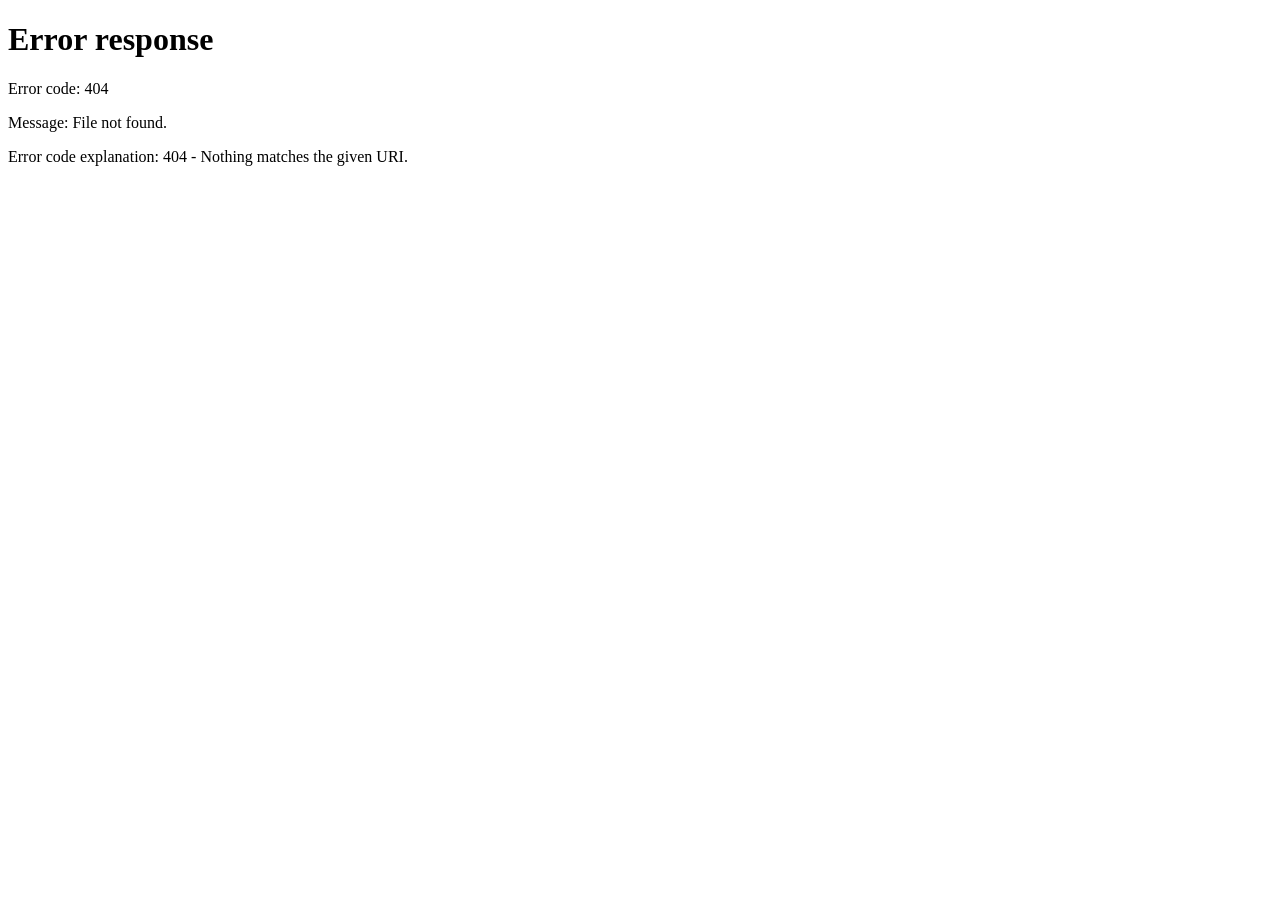
==== index.html @ 43420433 "Update index.html" ====
<!DOCTYPE html>
<html lang="de">
<head>

<!-- ✅ REDIRECT FIX -->
<script>
if (location.pathname.endsWith("index.html")) {
  location.replace("/Chris-Kleiner/");
}
</script>

<meta charset="UTF-8">
<meta name="viewport" content="width=device-width, initial-scale=1.0">
<title>Chris Kleiner</title>

<link rel="stylesheet" href="https://cdnjs.cloudflare.com/ajax/libs/font-awesome/6.5.0/css/all.min.css">

<style>
body {
  margin: 0;
  font-family: Arial, sans-serif;

  background-image: url("./Hintergrund.png");
  background-size: cover;
  background-position: center;

  min-height: 100vh;

  display: flex;
  justify-content: center;
  align-items: center;

  color: white;
  text-align: center;

  filter: brightness(1.1);
}

/* CONTAINER */
.container {
  backdrop-filter: blur(6px);
  background: rgba(0, 0, 0, 0.65);
  border-radius: 20px;
  padding: 30px 20px;
  max-width: 400px;
  width: 100%;
}

/* PROFILE */
.profile {
  width: 160px;
  margin: 0 auto 20px auto;
  border-radius: 25px;
  overflow: hidden;

  border: 2px solid rgba(255,215,0,0.4);

  box-shadow: 
    0 0 25px rgba(255, 215, 0, 0.6),
    0 0 50px rgba(255, 215, 0, 0.4),
    0 0 80px rgba(255, 215, 0, 0.2);

  animation: float 3s ease-in-out infinite;
}

.profile img {
  width: 100%;
}

.telegram:hover {
  background: #0088cc;
  color: white;
  box-shadow: 0 0 25px #0088cc;
}

/* FLOAT */
@keyframes float {
  0% { transform: translateY(0px); }
  50% { transform: translateY(-10px); }
  100% { transform: translateY(0px); }
}

/* TITLE */
h1 {
  color: #ffd700;

  text-shadow: 
    0 0 10px rgba(255,215,0,0.8),
    0 0 30px rgba(255,215,0,0.5);
}

/* BUTTONS */
.link {
  display: flex;
  align-items: center;
  justify-content: center;
  gap: 10px;

  margin: 12px auto;
  padding: 15px;

  background: rgba(0,0,0,0.65);
  border-radius: 12px;

  color: #ffd700;
  text-decoration: none;
  font-weight: bold;

  border: 1px solid rgba(255,215,0,0.5);

  box-shadow: 0 0 8px rgba(255,215,0,0.3);

  transition: all 0.3s ease;
}

.link:hover {
  transform: scale(1.05);
}

/* HOVER COLORS */
.upload:hover {
  background: #ffd700;
  color: black;
  box-shadow: 0 0 25px #ffd700;
}

.social:hover {
  background: #00ffcc;
  color: black;
  box-shadow: 0 0 25px #00ffcc;
}

/* FOOTER */
.footer {
  margin-top: 25px;
  font-size: 12px;
  opacity: 0.7;
}

.footer a {
  color: white;
  text-decoration: none;
}

.footer a:hover {
  text-decoration: underline;
}
</style>
</head>

<body>

<div class="container">

  <div id="header"></div>

  <a class="link upload" href="#">
    <i class="fas fa-music"></i> Musik Einsenden
  </a>

  <a class="link telegram" href="https://t.me/DEIN_USERNAME" target="_blank">
    <i class="fab fa-telegram"></i> Community Telegram
  </a>

  <a class="link social" href="social-media">
    <i class="fas fa-share-alt"></i> Social Media
  </a>

  <div id="spotify"></div>

  <div id="footer"></div>

</div>

<script>
async function loadComponent(id, file) {
  const res = await fetch(file);
  const data = await res.text();
  document.getElementById(id).innerHTML = data;
}

loadComponent("header", "header.html");
loadComponent("footer", "footer.html");

document.getElementById("spotify").innerHTML =
  '<iframe src="https://open.spotify.com/embed/artist/7LBkwPXM2etkM4CMmiU3Ci" width="100%" height="80" style="border-radius:12px;"></iframe>';
</script>

</body>
</html>
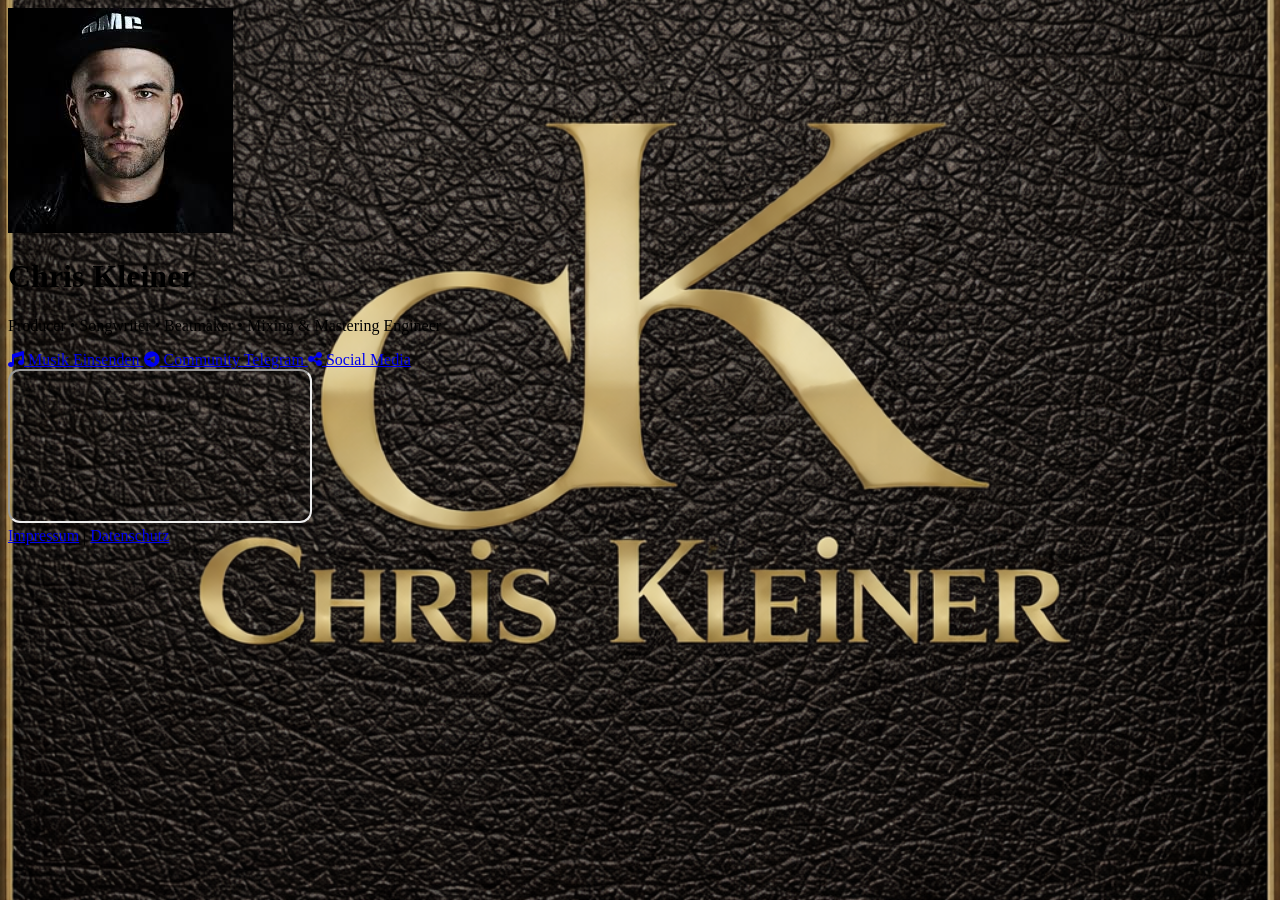
==== commit 2f220364: "Update index.html" ====
--- a/index.html
+++ b/index.html
@@ -2,148 +2,32 @@
 <html lang="de">
 <head>
 
-<!-- ✅ REDIRECT FIX -->
 <script>
-if (location.pathname.endsWith("index.html")) {
-  location.replace("/Chris-Kleiner/");
+if (location.pathname.endsWith("index.html") && !location.pathname.includes("/impressum/") && !location.pathname.includes("/datenschutz/") && !location.pathname.includes("/social-media/")) {
+  location.replace(location.pathname.replace("index.html", ""));
 }
 </script>
 
 <meta charset="UTF-8">
 <meta name="viewport" content="width=device-width, initial-scale=1.0">
+<meta name="description" content="Chris Kleiner - Producer, Songwriter, Beatmaker, Mixing & Mastering Engineer. Entdecke meine Musik und bleib verbunden.">
+<meta property="og:title" content="Chris Kleiner - Music Producer">
+<meta property="og:description" content="Producer • Songwriter • Beatmaker • Mixing & Mastering Engineer">
+<meta property="og:image" content="./Profilbild.jpg">
+<meta property="og:url" content="https://chriskleiner.github.io/Chris-Kleiner/">
+<meta property="og:type" content="website">
+<link rel="icon" type="image/jpeg" href="./Profilbild.jpg">
 <title>Chris Kleiner</title>
 
 <link rel="stylesheet" href="https://cdnjs.cloudflare.com/ajax/libs/font-awesome/6.5.0/css/all.min.css">
+<link rel="stylesheet" href="./styles.css">
 
 <style>
 body {
-  margin: 0;
-  font-family: Arial, sans-serif;
-
   background-image: url("./Hintergrund.png");
   background-size: cover;
   background-position: center;
-
-  min-height: 100vh;
-
-  display: flex;
-  justify-content: center;
-  align-items: center;
-
-  color: white;
-  text-align: center;
-
-  filter: brightness(1.1);
-}
-
-/* CONTAINER */
-.container {
-  backdrop-filter: blur(6px);
-  background: rgba(0, 0, 0, 0.65);
-  border-radius: 20px;
-  padding: 30px 20px;
-  max-width: 400px;
-  width: 100%;
-}
-
-/* PROFILE */
-.profile {
-  width: 160px;
-  margin: 0 auto 20px auto;
-  border-radius: 25px;
-  overflow: hidden;
-
-  border: 2px solid rgba(255,215,0,0.4);
-
-  box-shadow: 
-    0 0 25px rgba(255, 215, 0, 0.6),
-    0 0 50px rgba(255, 215, 0, 0.4),
-    0 0 80px rgba(255, 215, 0, 0.2);
-
-  animation: float 3s ease-in-out infinite;
-}
-
-.profile img {
-  width: 100%;
-}
-
-.telegram:hover {
-  background: #0088cc;
-  color: white;
-  box-shadow: 0 0 25px #0088cc;
-}
-
-/* FLOAT */
-@keyframes float {
-  0% { transform: translateY(0px); }
-  50% { transform: translateY(-10px); }
-  100% { transform: translateY(0px); }
-}
-
-/* TITLE */
-h1 {
-  color: #ffd700;
-
-  text-shadow: 
-    0 0 10px rgba(255,215,0,0.8),
-    0 0 30px rgba(255,215,0,0.5);
-}
-
-/* BUTTONS */
-.link {
-  display: flex;
-  align-items: center;
-  justify-content: center;
-  gap: 10px;
-
-  margin: 12px auto;
-  padding: 15px;
-
-  background: rgba(0,0,0,0.65);
-  border-radius: 12px;
-
-  color: #ffd700;
-  text-decoration: none;
-  font-weight: bold;
-
-  border: 1px solid rgba(255,215,0,0.5);
-
-  box-shadow: 0 0 8px rgba(255,215,0,0.3);
-
-  transition: all 0.3s ease;
-}
-
-.link:hover {
-  transform: scale(1.05);
-}
-
-/* HOVER COLORS */
-.upload:hover {
-  background: #ffd700;
-  color: black;
-  box-shadow: 0 0 25px #ffd700;
-}
-
-.social:hover {
-  background: #00ffcc;
-  color: black;
-  box-shadow: 0 0 25px #00ffcc;
-}
-
-/* FOOTER */
-.footer {
-  margin-top: 25px;
-  font-size: 12px;
-  opacity: 0.7;
-}
-
-.footer a {
-  color: white;
-  text-decoration: none;
-}
-
-.footer a:hover {
-  text-decoration: underline;
+  background-attachment: fixed;
 }
 </style>
 </head>
@@ -152,39 +36,35 @@
 
 <div class="container">
 
-  <div id="header"></div>
+  <div class="profile">
+    <img src="./Profilbild.jpg" alt="Chris Kleiner Profilbild">
+  </div>
+
+  <h1>Chris Kleiner</h1>
+  <p>Producer • Songwriter • Beatmaker • Mixing & Mastering Engineer</p>
 
   <a class="link upload" href="#">
     <i class="fas fa-music"></i> Musik Einsenden
   </a>
 
-  <a class="link telegram" href="https://t.me/DEIN_USERNAME" target="_blank">
+  <a class="link telegram" href="https://t.me/chris-kleiner-community" target="_blank">
     <i class="fab fa-telegram"></i> Community Telegram
   </a>
 
-  <a class="link social" href="social-media">
+  <a class="link social" href="./social-media/">
     <i class="fas fa-share-alt"></i> Social Media
   </a>
 
-  <div id="spotify"></div>
+  <div class="spotify-embed">
+    <iframe src="https://open.spotify.com/embed/artist/7LBkwPXM2etkM4CMmiU3Ci" style="border-radius:12px;" allow="autoplay; clipboard-write; encrypted-media; fullscreen; picture-in-picture" loading="lazy"></iframe>
+  </div>
 
-  <div id="footer"></div>
+  <div class="footer">
+    <a href="./impressum/">Impressum</a> | 
+    <a href="./datenschutz/">Datenschutz</a>
+  </div>
 
 </div>
 
-<script>
-async function loadComponent(id, file) {
-  const res = await fetch(file);
-  const data = await res.text();
-  document.getElementById(id).innerHTML = data;
-}
-
-loadComponent("header", "header.html");
-loadComponent("footer", "footer.html");
-
-document.getElementById("spotify").innerHTML =
-  '<iframe src="https://open.spotify.com/embed/artist/7LBkwPXM2etkM4CMmiU3Ci" width="100%" height="80" style="border-radius:12px;"></iframe>';
-</script>
-
 </body>
 </html>
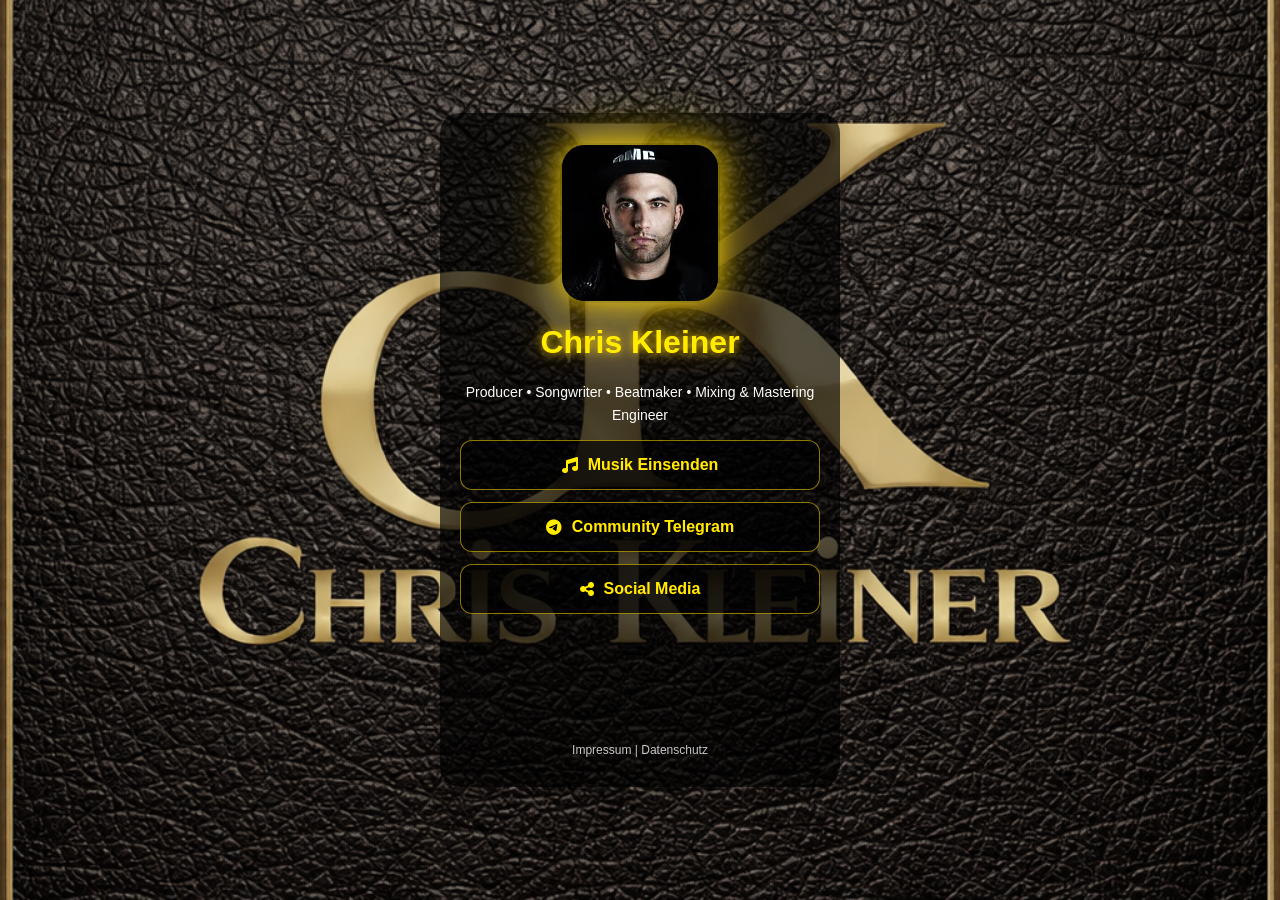
==== commit 6bc670e5: "Update index.html" ====
--- a/index.html
+++ b/index.html
@@ -43,7 +43,7 @@
   <h1>Chris Kleiner</h1>
   <p>Producer • Songwriter • Beatmaker • Mixing & Mastering Engineer</p>
 
-  <a class="link upload" href="#">
+  <a class="link upload" href="https://docs.google.com/forms/d/e/1FAIpQLSeT4H7o8j10O9iYUZMKZwRAbm4R5x-eHCzII8gPRNBpYJtVDA/viewform">
     <i class="fas fa-music"></i> Musik Einsenden
   </a>
 
--- a/styles.css
+++ b/styles.css
@@ -0,0 +1,261 @@
+/* ========== BASIS STYLES ========== */
+* {
+  box-sizing: border-box;
+}
+
+body {
+  margin: 0;
+  font-family: Arial, sans-serif;
+  min-height: 100vh;
+  display: flex;
+  justify-content: center;
+  align-items: center;
+  color: white;
+  filter: brightness(1.1);
+}
+
+/* ========== CONTAINER ========== */
+.container {
+  backdrop-filter: blur(6px);
+  background: rgba(0, 0, 0, 0.65);
+  border-radius: 20px;
+  padding: 30px 20px;
+  max-width: 400px;
+  width: 100%;
+  text-align: center;
+}
+
+.container.wide {
+  max-width: 600px;
+  text-align: left;
+}
+
+/* ========== PROFILE ========== */
+.profile {
+  width: 160px;
+  margin: 0 auto 20px auto;
+  border-radius: 25px;
+  overflow: hidden;
+  border: 2px solid rgba(255, 215, 0, 0.4);
+  box-shadow: 
+    0 0 25px rgba(255, 215, 0, 0.6),
+    0 0 50px rgba(255, 215, 0, 0.4),
+    0 0 80px rgba(255, 215, 0, 0.2);
+  animation: float 3s ease-in-out infinite;
+}
+
+.profile img {
+  width: 100%;
+  display: block;
+}
+
+/* ========== ANIMATION ========== */
+@keyframes float {
+  0% { transform: translateY(0px); }
+  50% { transform: translateY(-10px); }
+  100% { transform: translateY(0px); }
+}
+
+/* ========== TYPOGRAPHY ========== */
+h1 {
+  color: #ffd700;
+  text-shadow: 
+    0 0 10px rgba(255, 215, 0, 0.8),
+    0 0 30px rgba(255, 215, 0, 0.5);
+  margin-bottom: 20px;
+}
+
+h2 {
+  color: #ffd700;
+  margin-top: 20px;
+}
+
+p {
+  font-size: 14px;
+  opacity: 0.9;
+  line-height: 1.6;
+}
+
+/* ========== BUTTONS / LINKS ========== */
+.link {
+  display: flex;
+  align-items: center;
+  justify-content: center;
+  gap: 10px;
+  margin: 12px auto;
+  padding: 15px;
+  background: rgba(0, 0, 0, 0.65);
+  border-radius: 12px;
+  color: #ffd700;
+  text-decoration: none;
+  font-weight: bold;
+  border: 1px solid rgba(255, 215, 0, 0.5);
+  transition: all 0.3s ease;
+}
+
+.link:hover {
+  transform: scale(1.05);
+}
+
+.link.inline {
+  display: inline-block;
+  margin-top: 20px;
+}
+
+/* Hover Colors */
+.upload:hover {
+  background: #ffd700;
+  color: black;
+  box-shadow: 0 0 25px #ffd700;
+}
+
+.telegram:hover {
+  background: #0088cc;
+  color: white;
+  box-shadow: 0 0 25px #0088cc;
+}
+
+.social:hover {
+  background: #00ffcc;
+  color: black;
+  box-shadow: 0 0 25px #00ffcc;
+}
+
+.youtube:hover {
+  background: #ff0000;
+  color: white;
+  box-shadow: 0 0 25px #ff0000;
+}
+
+.tiktok:hover {
+  background: #111;
+  color: #00f2ea;
+  box-shadow: 0 0 25px #00f2ea;
+}
+
+.spotify:hover {
+  background: #1db954;
+  color: black;
+  box-shadow: 0 0 25px #1db954;
+}
+
+.instagram:hover {
+  background: linear-gradient(45deg, #f58529, #dd2a7b, #8134af);
+  color: white;
+  box-shadow: 0 0 25px #dd2a7b;
+}
+
+.soundcloud:hover {
+  background: #ff5500;
+  color: white;
+  box-shadow: 0 0 25px #ff5500;
+}
+
+.facebook:hover {
+  background: #1877f2;
+  color: white;
+  box-shadow: 0 0 25px #1877f2;
+}
+
+.apple:hover {
+  background: white;
+  color: black;
+  box-shadow: 0 0 25px white;
+}
+
+.soundclick:hover {
+  background: #ff9900;
+  color: black;
+  box-shadow: 0 0 25px #ff9900;
+}
+
+/* ========== GRID ========== */
+.grid {
+  display: grid;
+  grid-template-columns: 1fr 1fr;
+  gap: 12px;
+  margin-top: 10px;
+  width: 100%;
+}
+
+.grid .link {
+  margin: 0;
+  width: 100%;
+  padding: 15px;
+}
+
+/* ========== FOOTER ========== */
+.footer {
+  margin-top: 25px;
+  font-size: 12px;
+  opacity: 0.7;
+  text-align: center;
+}
+
+.footer a {
+  color: white;
+  text-decoration: none;
+}
+
+.footer a:hover {
+  text-decoration: underline;
+}
+
+/* ========== SPOTIFY EMBED ========== */
+.spotify-embed {
+  margin-top: 20px;
+  border-radius: 12px;
+  overflow: hidden;
+}
+
+.spotify-embed iframe {
+  width: 100%;
+  height: 80px;
+  border: none;
+}
+
+/* ========== MOBILE RESPONSIVE ========== */
+@media (max-width: 480px) {
+  .container {
+    padding: 20px 15px;
+    margin: 10px;
+  }
+  
+  .container.wide {
+    max-width: 100%;
+    margin: 10px;
+  }
+  
+  .link {
+    padding: 12px;
+    font-size: 14px;
+  }
+  
+  .grid {
+    grid-template-columns: 1fr 1fr;
+    gap: 10px;
+  }
+  
+  .grid .link {
+    font-size: 12px;
+    padding: 12px;
+  }
+  
+  h1 {
+    font-size: 24px;
+  }
+  
+  .profile {
+    width: 140px;
+  }
+}
+
+@media (max-width: 360px) {
+  .container {
+    padding: 15px 12px;
+  }
+  
+  .link {
+    padding: 10px;
+  }
+}
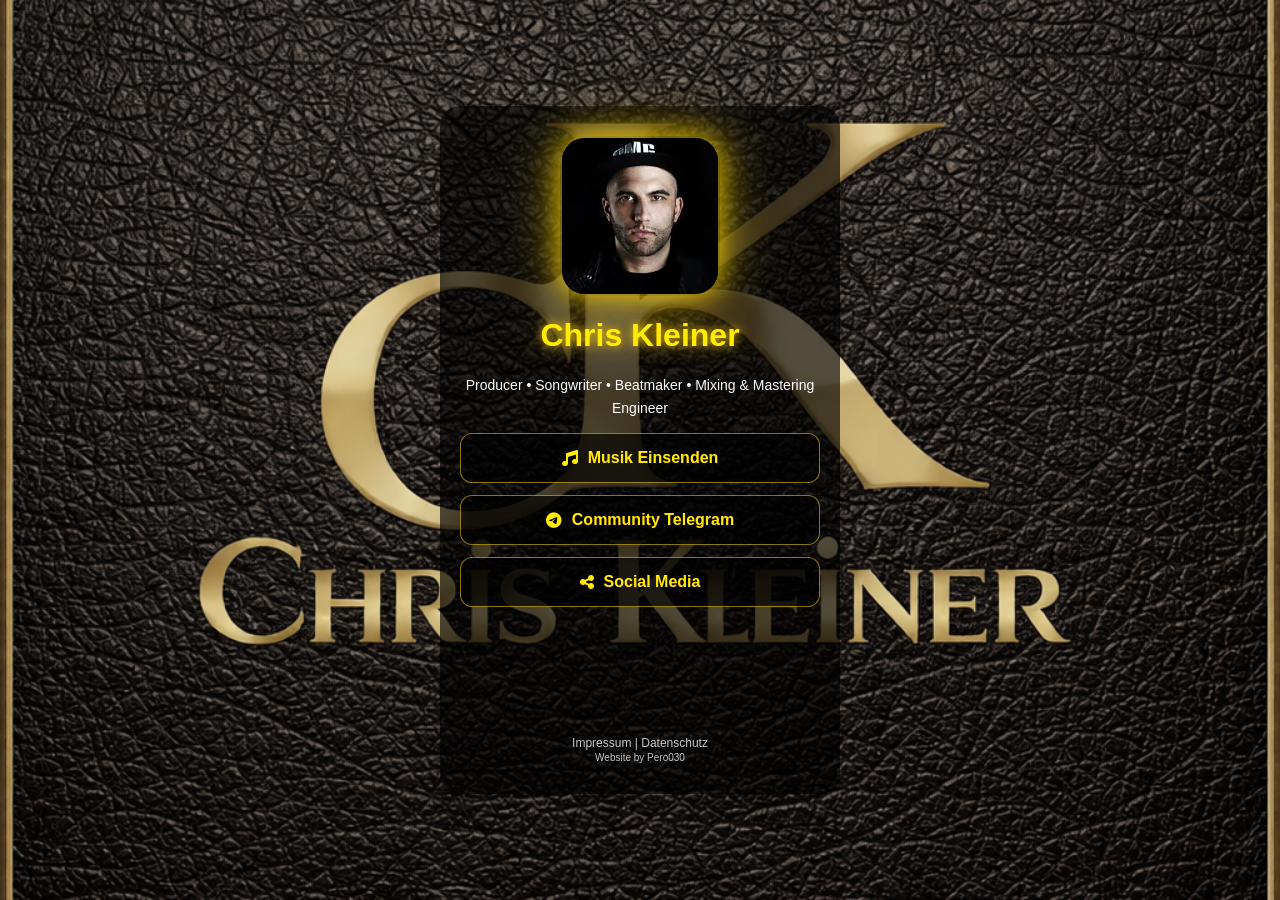
==== commit 99a3316b: "Update index.html" ====
--- a/index.html
+++ b/index.html
@@ -61,7 +61,8 @@
 
   <div class="footer">
     <a href="./impressum/">Impressum</a> | 
-    <a href="./datenschutz/">Datenschutz</a>
+    <a href="./datenschutz/">Datenschutz</a><br>
+    <small>Website by Pero030</small>
   </div>
 
 </div>
